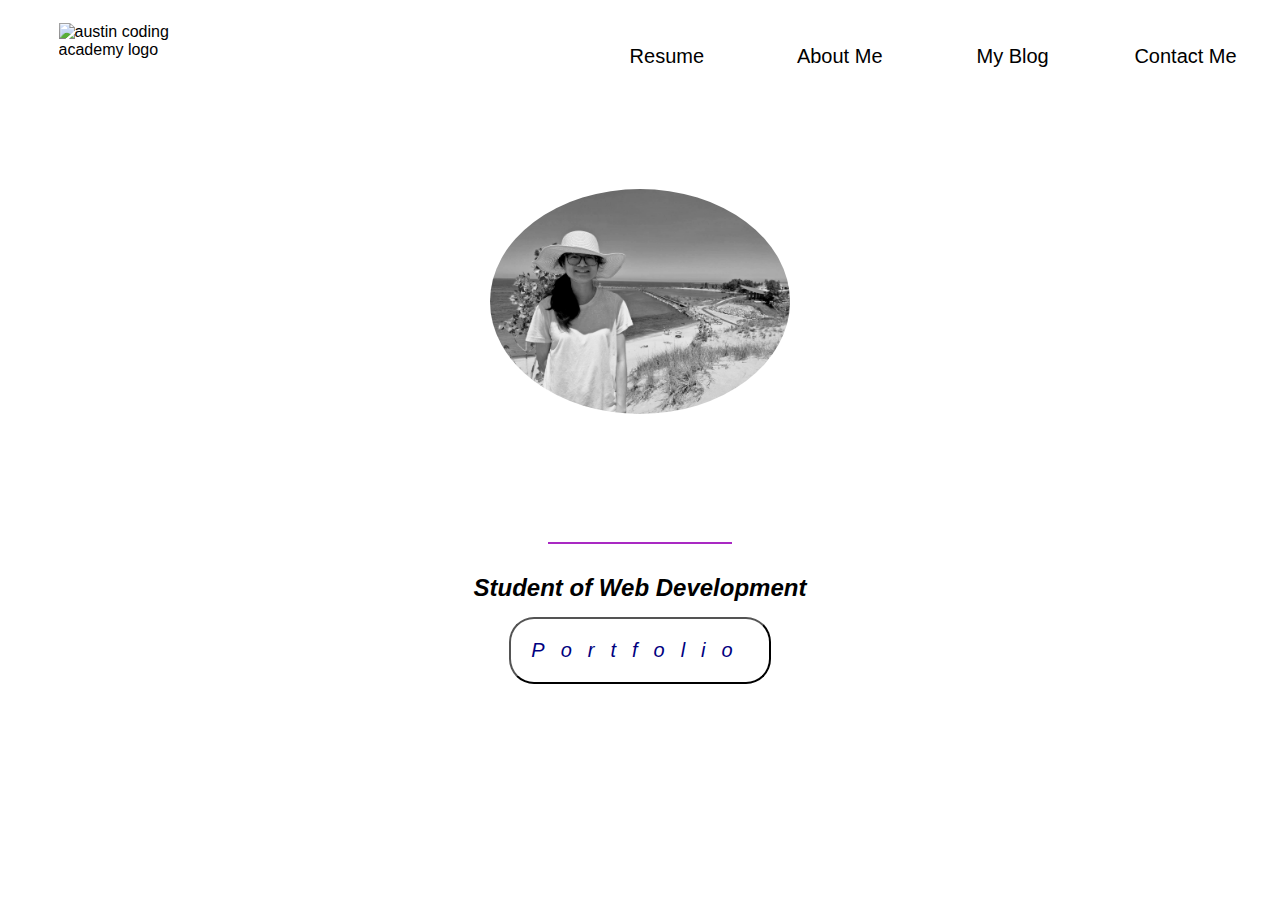
==== index.html @ 3e31d4c2 "this is my first portfolio" ====
<!DOCTYPE html>
<html lang="en">
<head>
  <meta charset="UTF-8">
  <meta name="viewport" content="width=device-width, initial-scale=1.0">
  <meta http-equiv="X-UA-Compatible" content="ie=edge">
  <link rel="stylesheet" href="./style.css">
  <title>My Portfolio</title>
</head>
<body>
<!-- This is a what comment line looks like in HTML -->
    <header>
        <img src="https://cdn.evbuc.com/eventlogos/188084824/acastandardcirclefullname.png" class="logo" alt="austin coding academy logo">
        <nav>
            <a>Resume</a>
            <a>About Me</a>
            <a>My Blog</a>
            <a>Contact Me</a>
        </nav>
    </header>
    <main>
        <img src="./myProfilePic.jpg" id="profile-pic" alt="Head shot of Me">
        <h1>My Portfolio</h1>
        <h2>Student of Web Development</h2>
        <button id="portfolio">Portfolio</button>
        <a class="small-text" href="https://austincodingacademy.com/">© Austin Coding Academy</a>
    </main>
</body>
</html>
---- style.css ----
body {
    font-family: Arial, Helvetica, sans-serif;
    background-image: url("https://pixahive.com/wp-content/uploads/2021/03/music-illustration-387168-pixahive.jpg");
    background-repeat: no-repeat;
    background-size: cover;
  }
  /* What kind of selector is this? */
  .logo {
    width: 150px;
    margin: 3% 10%;
  }

  header {
    display: grid;
    grid-template-columns: 40% 60%;
    width: 100%;
  }

  main {
    height: auto;
    width: 100%;
    display: grid;
    grid-template-columns: 30% 40% 30%;
  }

  /* This is an element within and element selector */ 
  nav > a {
    margin: 2% 1% 3%;
    height: 10%;
    width: 15%;
    color: black;
    font-family: Arial, Helvetica, sans-serif;
    font-size: 20px;
    border-radius: 25px;
    background: transparent;
    padding: 20px;
    text-align: center;
    border: 2px solid white;
  }

  .has-border {
    border-radius: 25px;
    border: 2px solid #0795C3;
    background: none;
    padding: 20px;
  }

  nav {
    display: flex;
    justify-content: flex-end;
    width: 100%;
    padding-right: 2%;
  }
  /* This is an ID selector */
  #profile-pic {
    width: 300px;
    /* height: 300px; */
    border-radius: 50%;
    margin: 15% auto;
    grid-column: 2/3;
  }

  h1 {
    color:white;
    grid-column: 2/3;
    margin: 3% auto;
    border-bottom: 2px solid #a929c3;;
  }

  h2 {
    grid-column: 2/ 3;
    margin: 3% auto;
    font-style: italic;
  }

  .small-text {
    grid-column: 2/3;
    color: white;
    font-size: 10px;
    margin: 3% auto;
  }

  button {
    grid-column: 2 / auto;
    margin: auto;
    /* width: 100%; */
    /* height: 100%; */
    font-family: Arial, Helvetica, sans-serif;
    font-size: 20px;
    border-radius: 25px;
    background: transparent;
    padding: 20px;
    /* padding-bottom: 5%; */
    text-align: center;
    color: navy;
    letter-spacing: 16px;
    font-style: italic;
  }
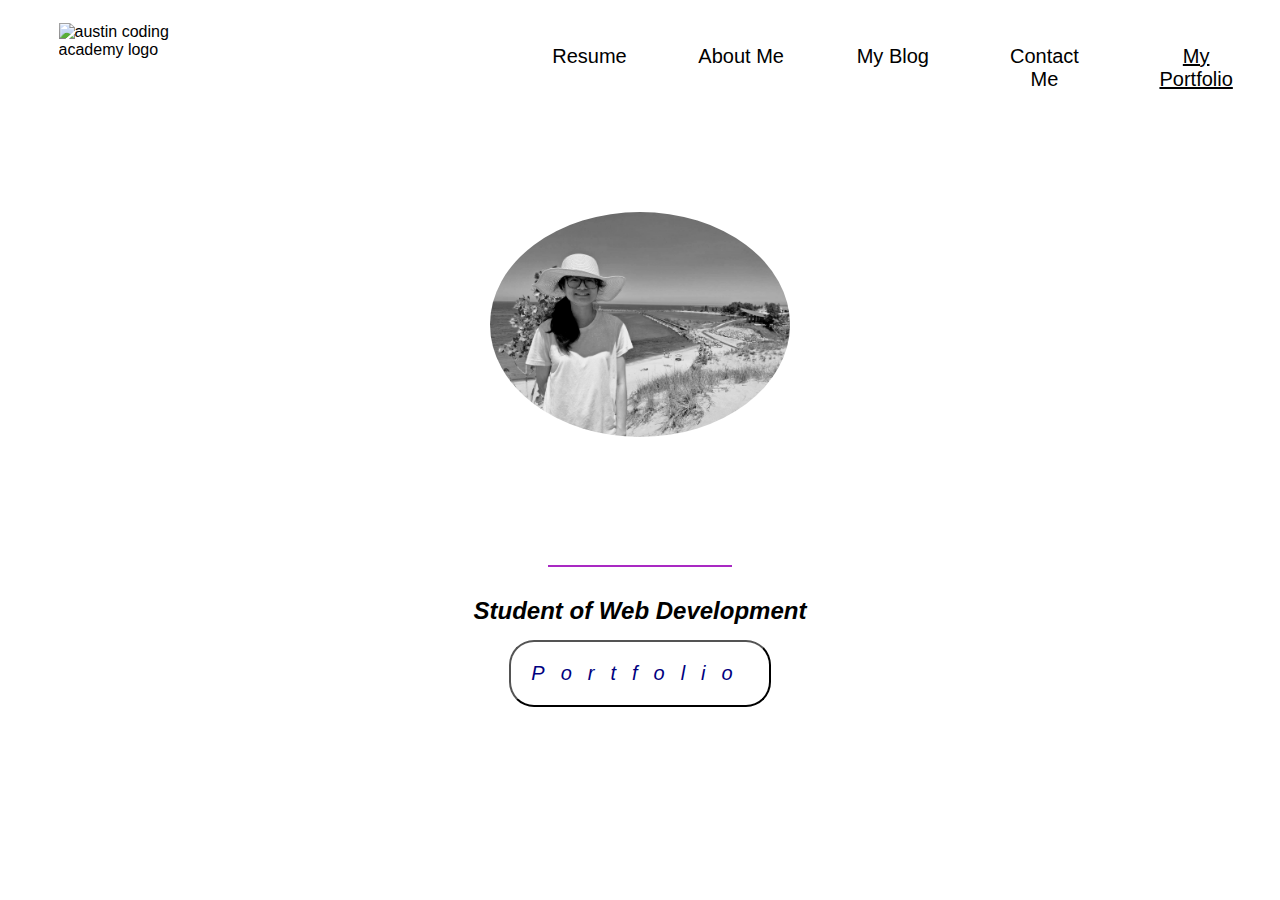
==== commit 27afeef0: "add second html page" ====
--- a/index.html
+++ b/index.html
@@ -16,6 +16,7 @@
             <a>About Me</a>
             <a>My Blog</a>
             <a>Contact Me</a>
+            <a href="portfolio.html">My Portfolio</a>
         </nav>
     </header>
     <main>
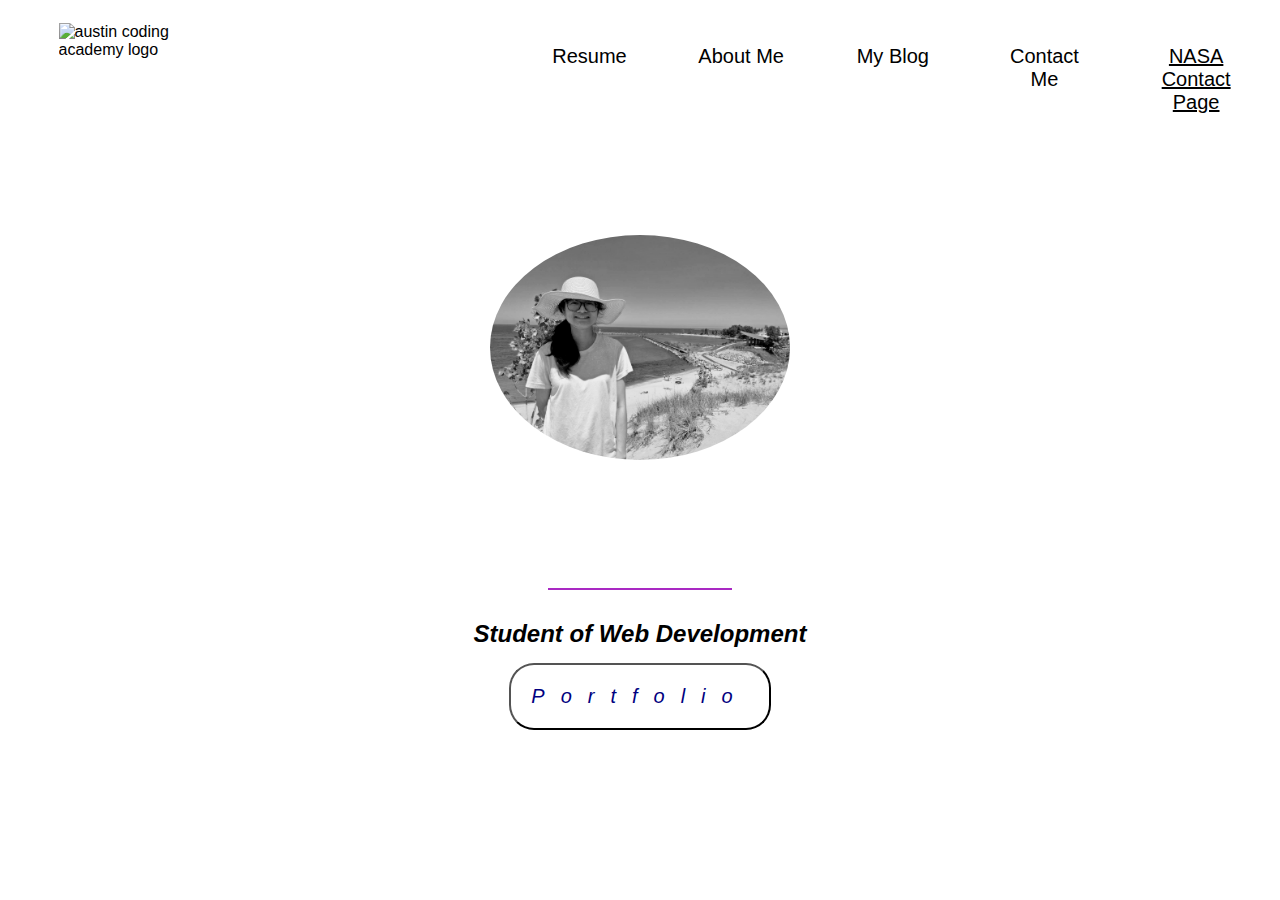
==== commit 66a21316: "change link" ====
--- a/index.html
+++ b/index.html
@@ -16,7 +16,7 @@
             <a>About Me</a>
             <a>My Blog</a>
             <a>Contact Me</a>
-            <a href="portfolio.html">My Portfolio</a>
+            <a href="https://adao74.github.io/NASA/">NASA Contact Page</a>
         </nav>
     </header>
     <main>
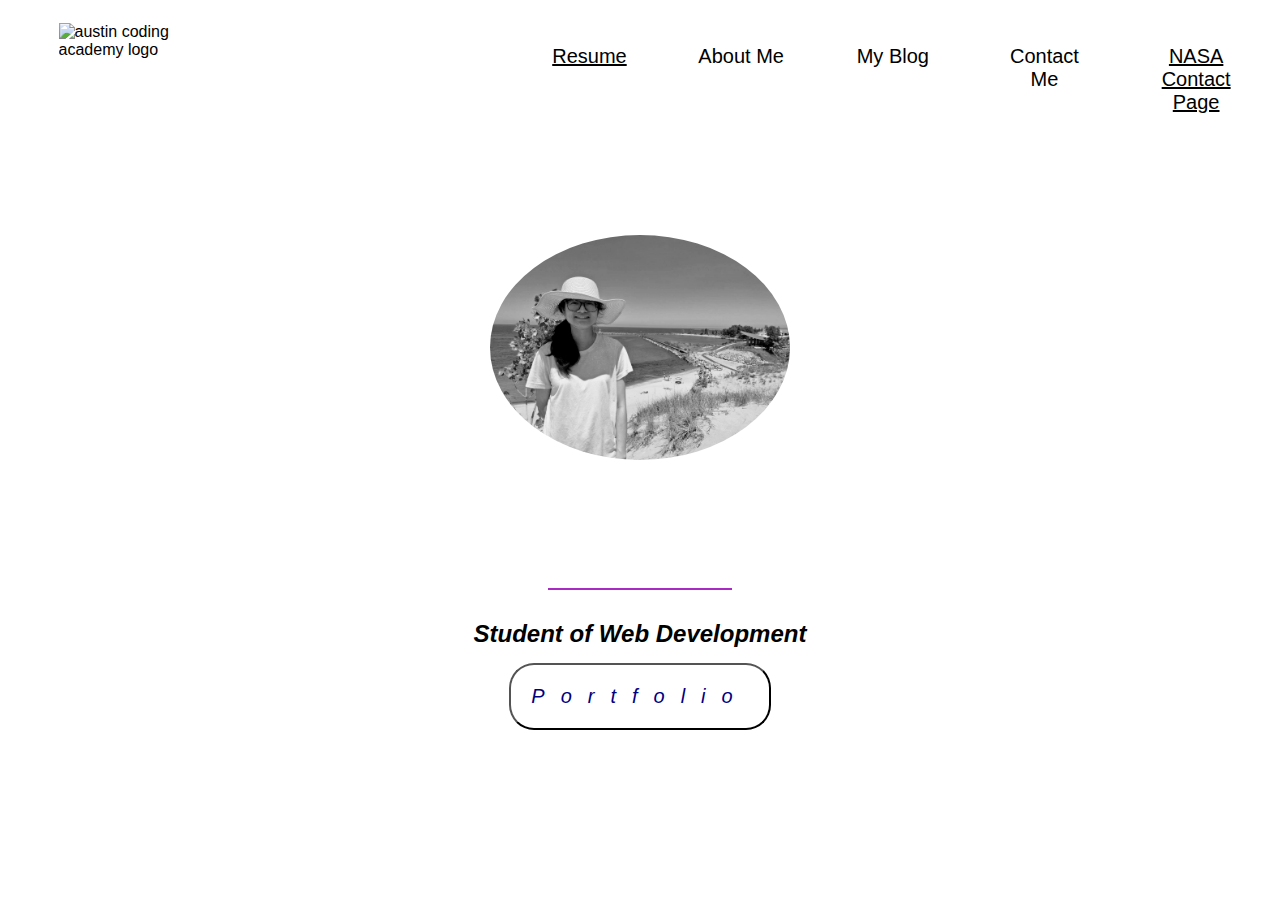
==== commit 1b693ba4: "add link to resume on landing page" ====
--- a/index.html
+++ b/index.html
@@ -12,7 +12,7 @@
     <header>
         <img src="https://cdn.evbuc.com/eventlogos/188084824/acastandardcirclefullname.png" class="logo" alt="austin coding academy logo">
         <nav>
-            <a>Resume</a>
+            <a href="resume.html">Resume</a>
             <a>About Me</a>
             <a>My Blog</a>
             <a>Contact Me</a>
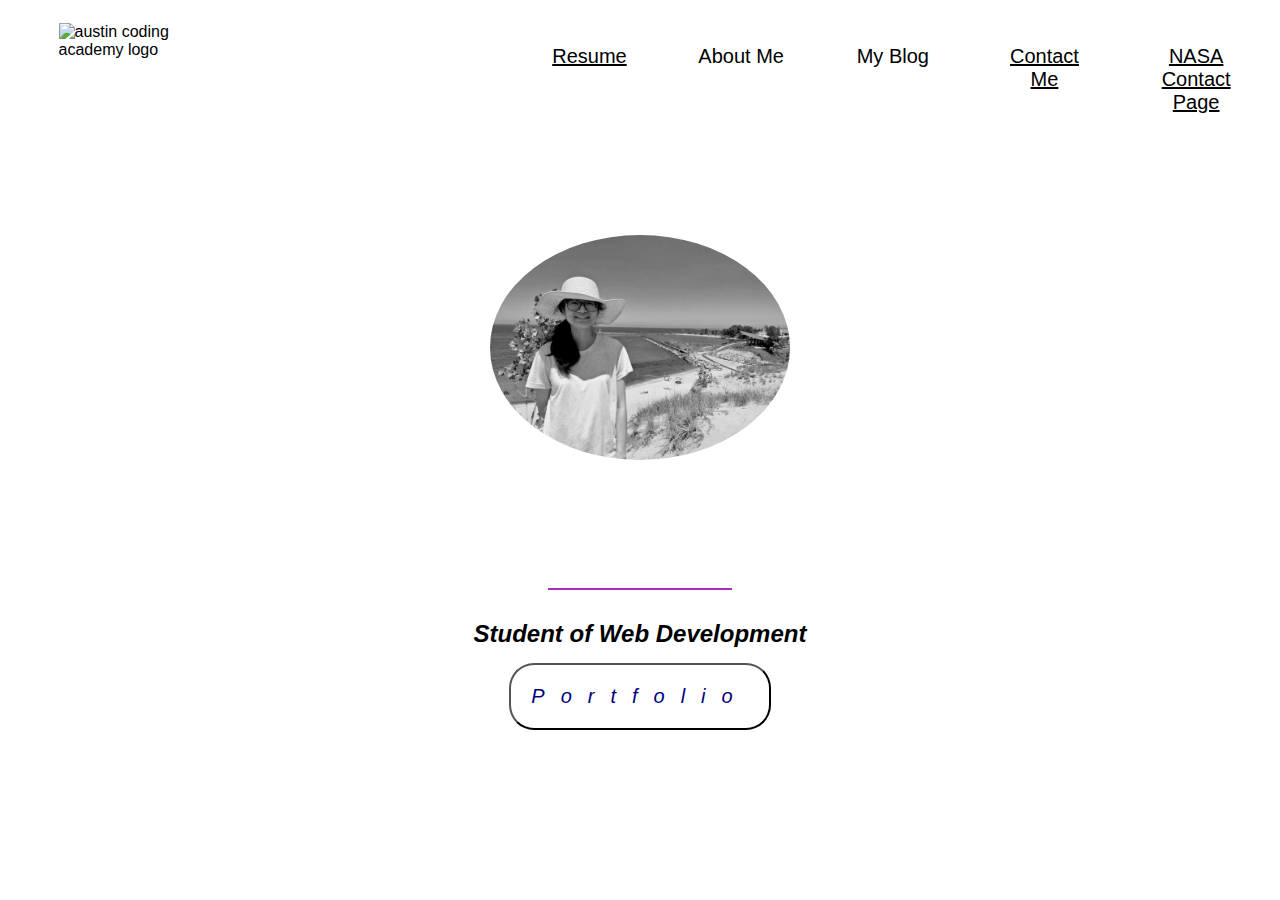
==== commit edc5b3f8: "add link to contact me page  on main index.html page" ====
--- a/index.html
+++ b/index.html
@@ -15,7 +15,7 @@
             <a href="resume.html">Resume</a>
             <a>About Me</a>
             <a>My Blog</a>
-            <a>Contact Me</a>
+            <a href="contact-me.html">Contact Me</a>
             <a href="https://adao74.github.io/NASA/">NASA Contact Page</a>
         </nav>
     </header>
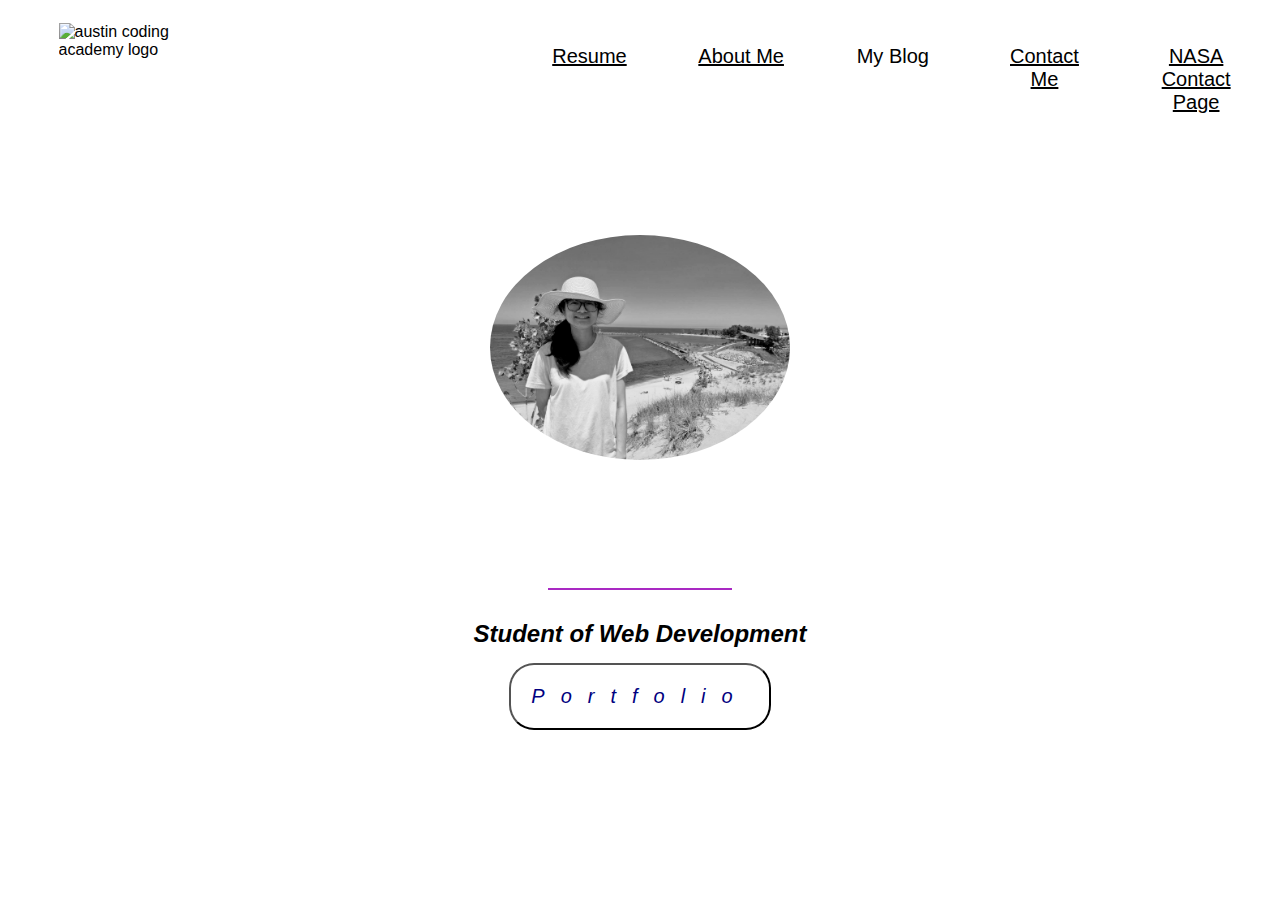
==== commit ac380464: "add aboutPage.html" ====
--- a/index.html
+++ b/index.html
@@ -13,7 +13,7 @@
         <img src="https://cdn.evbuc.com/eventlogos/188084824/acastandardcirclefullname.png" class="logo" alt="austin coding academy logo">
         <nav>
             <a href="resume.html">Resume</a>
-            <a>About Me</a>
+            <a href="aboutPage.html">About Me</a>
             <a>My Blog</a>
             <a href="contact-me.html">Contact Me</a>
             <a href="https://adao74.github.io/NASA/">NASA Contact Page</a>
